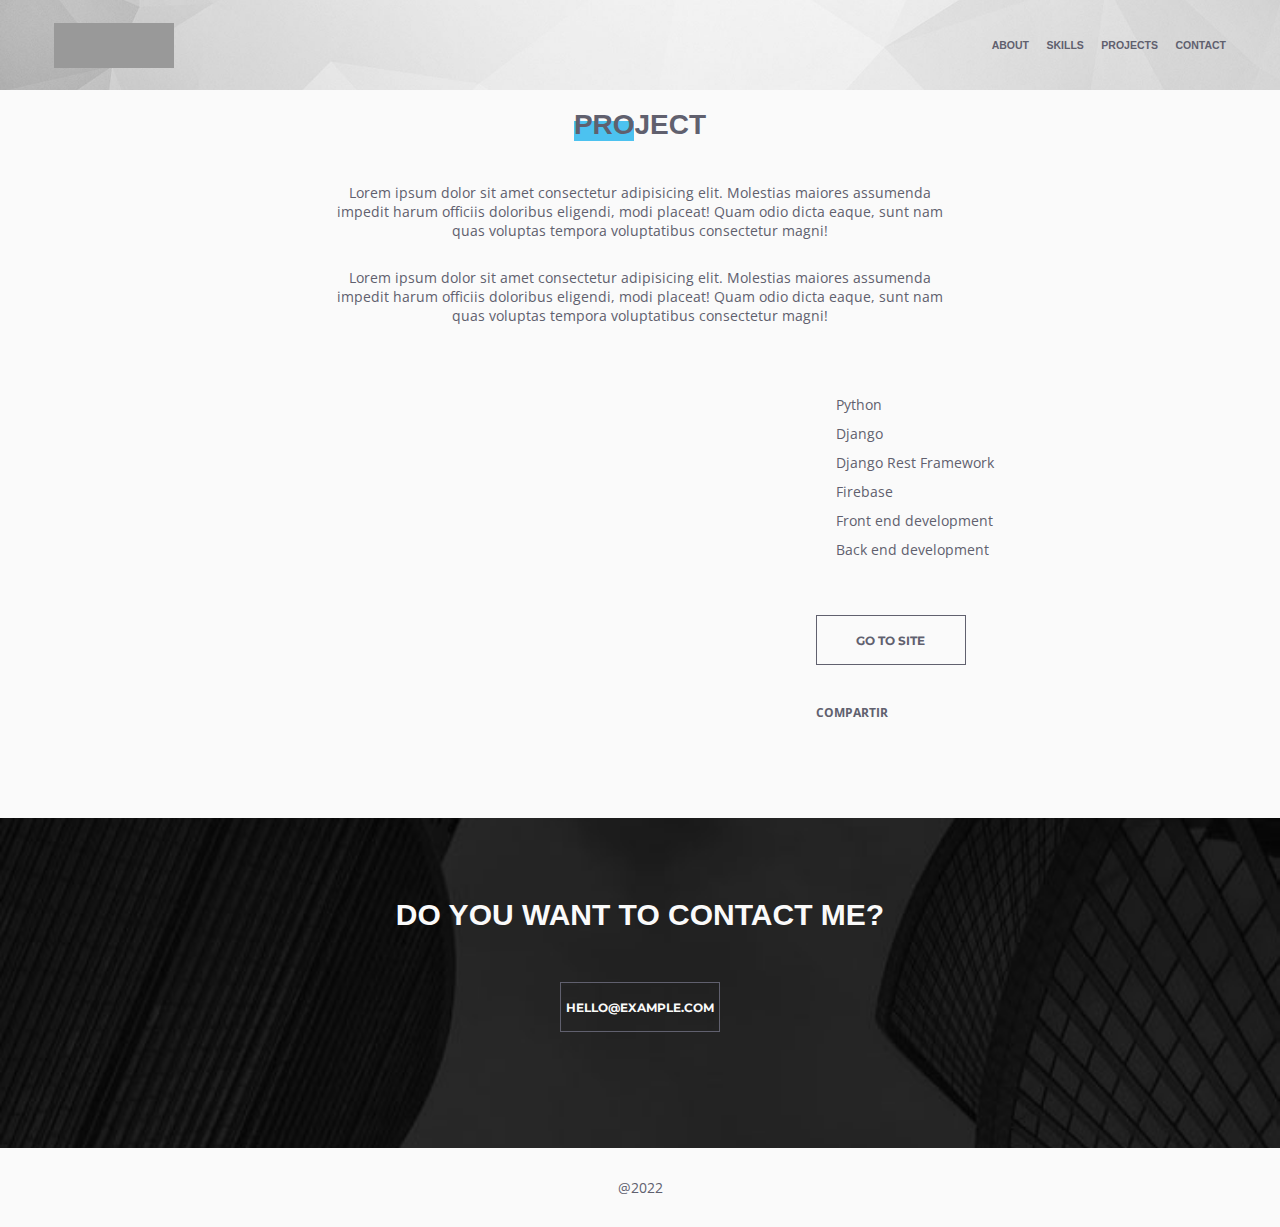
==== project.html @ 12405a57 "create index and project pages" ====
<!DOCTYPE html>
<html lang="es">
<head>
    <meta charset="UTF-8">    
    <meta name="viewport" content="width=device-width, initial-scale=1.0">
    <title>Project</title>

    <link rel="preconnect" href="https://fonts.googleapis.com">
    <link rel="preconnect" href="https://fonts.gstatic.com" crossorigin>
    <link href="https://fonts.googleapis.com/css2?family=Montserrat:wght@400;700&family=Open+Sans:wght@300;400;600;700;800&display=swap" rel="stylesheet">
    <link rel="stylesheet" href="https://cdnjs.cloudflare.com/ajax/libs/ionicons/2.0.0/css/ionicons.min.css" integrity="sha512-JApjWRnfonFeGBY7t4yq8SWr1A6xVYEJgO/UMIYONxaR3C9GETKUg0LharbJncEzJF5Nmiv+Pr5QNulr81LjGQ==" crossorigin="anonymous" referrerpolicy="no-referrer" />
    <link rel="stylesheet" href="assets/css/style.css">
</head>
<body>
    <header class="header header-2">
        <div class="header-inner content">
            <a class="logo" href="/"></a>
            <div class="navigation">            
                <i class="navigation-navicon icon ion-navicon"></i>
                <nav class="navigation-links">        
                    <a href="/#about">About</a>
                    <a href="/#skills">Skills</a>
                    <a href="/#projects">Projects</a>
                    <a href="/#contact">Contact</a>
                </nav>
            </div>
        </div>
    </header>    

    <section class="content compact">
        <article class="column-center section-2">
            <h1 class="section-title">Project</h1>            
            <p class="text-center">Lorem ipsum dolor sit amet consectetur adipisicing elit. Molestias maiores assumenda impedit harum officiis doloribus eligendi, modi placeat! Quam odio dicta eaque, sunt nam quas voluptas tempora voluptatibus consectetur magni!</p>
            <p class="text-center">Lorem ipsum dolor sit amet consectetur adipisicing elit. Molestias maiores assumenda impedit harum officiis doloribus eligendi, modi placeat! Quam odio dicta eaque, sunt nam quas voluptas tempora voluptatibus consectetur magni!</p>
        </article>                
    </section>

    <section class="content project">
        <div class="project-list">
            <ul class="skills-list">
                <li>Python</li>
                <li>Django</li>
                <li>Django Rest Framework</li>
                <li>Firebase</li>
                <li>Front end development</li>
                <li>Back end development</li>
            </ul>            

            <a class="btn" href="#" target="_blank">Go to site</a>

            <h5>COMPARTIR</h5>            
            <div class="social-links">
                <a href="#" target="_blank"><i class="icon ion-social-facebook"></i></a>
                <a href="#" target="_blank"><i class="icon ion-social-twitter"></i></a>
                <a href="#" target="_blank"><i class="icon ion-social-linkedin"></i></a>                
            </div>            
        </div>

        <div class="project-images">
            <img src="https://picsum.photos/720/430?random=1" alt="">
            <img src="https://picsum.photos/720/430?random=2" alt="">
            <img src="https://picsum.photos/720/430?random=3" alt="">
        </div>
    </section>

    <section class="contact" id="contact">
        <div class="content content-compact">
            <p class="contact-text">Do you want to contact me?</p>
            <a class="btn white-color" href="#">hello@example.com</a>
            <div class="social-links">
                <a href="#" target="_blank"><i class="icon ion-social-facebook"></i></a>
                <a href="#" target="_blank"><i class="icon ion-social-twitter"></i></a>
                <a href="#" target="_blank"><i class="icon ion-social-linkedin"></i></a>
                <a href="#" target="_blank"><i class="icon ion-social-github"></i></a>            
            </div>
        </div> 
    </section>

    <footer>
        @2022
    </footer>

    <script src="assets/js/index.js"></script>
</body>
</html>
---- assets/css/style.css ----
/** Base **/
:root {    
    --light-color: #fafafa;
    --secondary-color: #4cc2f0;
    --gray-color: #999999;
    --gray-color-2: #404051;
    --white-transparent-color: rgba(255,255,255, 0.8);
    --bg-color: var(--light-color);
    
    --font-color: #60606e;
    --font-secondary-color: #fafafa;
    --font-text: "Open sans", sans-serif;
    --font-secondary: "Montserrat", sans-serif;
    --font-secondary-700: "Montserrat Bold", sans-serif;

    --navbar-height: 60px;
    --navbar-secondary-height: 90px;
}

h1, h2, h3 {
    font-family: var(--font-secondary-700);
}

/** Resets **/


html {
    box-sizing: border-box;
    font-size: 14px;
    background-color: var(--bg-color);
    color: var(--font-color);
    scroll-behavior: smooth;
}

*,
*:before,
*:after {
  box-sizing: inherit;
}

body {
    margin: 0;
    font-family: var(--font-text);    
}

img {
    width: 100%;
    height: auto;
}

a {
    color: var(--font-color);
    text-decoration: none;
}

a:hover {    
    color: var(--secondary-color);
}

/** Layouts **/

/* header */
.header {
    position:fixed;
    top: 0;
    z-index: 99;
    height: var(--navbar-height);
    width: 100%;
    background-color: var(--white-transparent-color);
}

.header .header-inner {
    align-items: center;
    display: flex;
    height: 100%;
    justify-content: space-between;    
}

.header .logo {
    display: block;
    height: 45px;
    width: 120px;
    background-color: #999999;
}

.header.header-2 {
    height: var(--navbar-secondary-height);
    background-image: url(/assets/img/bg1.jpg);
    background-position: center;
    background-size: cover;
}

/* hero */
.hero {
    background-image: url(/assets/img/bg1.jpg);
    background-repeat: no-repeat;
    background-size: cover;
    background-position: center;
}

.hero-logo {
    display: inline-block;
    height: 160px;
    max-width: 450px;
    width: 100%;
    background-color: #999999;
}

.hero-text {
    font-weight: bold;
    line-height: 1.875rem;
    text-align: center;
}

/* skills */
.skills .section-title {    
    margin-bottom: 3rem;
}

.skills-list {
    display: inline-block;
    margin: 1.875rem 0;
    padding: 0;
    list-style: none;
}

.skills-list > li {
    position: relative;
    padding-left: 20px;
    margin-bottom: 10px;
}

.skills-list > li::after {
    position: absolute;
    left: 0;
    top: 3px;
    color: var(--secondary-color);
    font-family: "Ionicons";
    content: '\f374';
}

@media (min-width: 576px) {
    .skills { 
        display: grid;    
        grid-template-columns: repeat(2, 47%);
        justify-content: space-between;
        align-content: center;
    }
    
    .skills .section-title {
        grid-column: span 2;        
    }
}

@media (min-width: 992px) {
    .skills {         
        grid-template-columns: repeat(3, 30%);        
        align-content: center;
    }
    
    .skills .section-title {
        grid-column: span 3;        
    }
}

/* projects */
.projects .section-title {
    margin-bottom: 3rem;
}

.project-card {
    position: relative;
    display: block;
    margin-bottom: 0.5rem;
    width: 100%;
    overflow: hidden;
}

.project-card > img {
    height: 100%;
    width: 100%;
    object-fit: cover;
}

.project-card-info {
    position: absolute;
    left: 0;
    top:0;
    display: flex;
    flex-direction: column;
    justify-content: center;
    align-items: center;
    height: 100%;
    width: 100%;
    background-color: var(--white-transparent-color);
    opacity: 0;
    
    -webkit-transform: translateX(-100%);
    -ms-transform: translateX(-100%);
    transform: translateX(-100%);    
    -webkit-transition: all .2s ease-in-out;
    transition: all .2s ease-in-out;
    
}

.project-card-info .info-title {
    display: inline-block;
    font-family: var(--font-secondary-700);
    font-weight: 700;
    text-transform: uppercase;
    font-size: 1.286rem;    
    color: var(--font-color);
}

.project-card-info > em {
    display: inline-block;
    padding: 5px;
    margin-top: 5px;    
    font-style: normal;
    font-weight: 700;
    color: #ffffff;
    background-color: #4cc2f0;
}

.project-card-info > * {
    -webkit-transform: translateY(20px);
    -ms-transform: translateY(20px);
    transform: translateY(20px);
    -webkit-transition: all .5s ease-in-out .3s;
    transition: all .5s ease-in-out .3s;
    opacity: 0;
}

.project-card:hover .project-card-info {
    opacity: 1;
    -webkit-transform: translateX(0);
    -ms-transform: translateX(0);
    transform: translateX(0);
}

.project-card:hover .project-card-info > * {
    opacity: 1;
    -webkit-transform: translateY(0);
    -ms-transform: translateY(0);
    transform: translateY(0);
}


@media (min-width: 576px) {
    .projects { 
        display: grid;    
        grid-template-columns: repeat(2, 49.5%);
        justify-content: space-between;
        align-content: center;
    }
    
    .projects .section-title {
        grid-column: span 2;        
    }    
}

@media (min-width: 992px) {
    .projects {         
        grid-template-columns: repeat(3, 33%);        
        align-content: center;
    }
    
    .projects .section-title {
        grid-column: span 3;        
    }
}

/* contact */
.contact {
    margin-top: 2.143rem;
    padding-bottom: 3.571rem;
    padding-top: 3.571rem;
    background-image: url(/assets/img/bg2.jpg);
    background-position: center;
    background-size: cover;
    font-family: var(--font-secondary-700);
    font-weight: 700;
    text-transform: uppercase;
    text-align: center;
    color: var(--font-secondary-color);
}

.contact .contact-text {
    font-size: 2.143rem;
}

.contact .social-links {
    margin-top: 2.143rem;
}

.contact .social-links > a {
    color: var(--font-secondary-color);
}

/* footer */
footer {
    padding-bottom: 2.143rem;
    padding-top: 2.143rem;
    text-align: center;
}

/* project page */
.project-list {
    display: flex;
    margin-bottom: 2.143rem;
    align-items: center;
    flex-direction: column;    
    grid-area: project-list;
}

.project-images {    
    grid-area: project-images;
}

@media (min-width: 992px) {
    .project-list {
        align-items: start;        
    }    
    
    .project {
        display: grid;
        grid-template-columns: 60% 35%;
        grid-template-rows: auto;
        grid-template-areas:
        "project-images project-list";     
        justify-content: space-between;
        align-items: start;
    }
}

/** Components **/

/* navigation */
.navigation {    
    display: flex;
    flex-direction: column;
    align-items: flex-end;    
}

.navigation-links {
    position:absolute;
    right: 0;
    top: var(--navbar-height);
    display: flex;
    flex-direction: column;
    width: 100%;
    background-color: var(--font-color);
    visibility: hidden;
}

.navigation-links > a {
    padding: 0.7rem 0;
    color: var(--font-secondary-color);
    font-family: var(--font-secondary-700);
    font-size: 0.75rem;
    font-weight: 700;
    text-align: center;
    text-transform:uppercase;
}

.navigation-links > a:hover {
    background-color: var(--gray-color-2);
}

.navigation-navicon {    
    padding: 0 0.5rem;
    font-size: 2rem;
    cursor: pointer;
}

@media (min-width: 576px) {
    .navigation {            
        flex-direction: row;
        align-items: flex-end;        
    }
    
    .navigation-links {        
        position: relative;      
        top: auto;        
        flex-direction: row;        
        background-color: inherit;
        visibility: visible;
    }

    .navigation-links > a {
        position: relative;
        padding: 0.7rem 0;
        margin-right: 1.250rem;
        color: var(--font-color);
    }

    .navigation-links > a:last-child {        
        margin-right: 0;        
    }

    .navigation-links > a:hover {
        background-color: inherit;
    }

    .navigation-links > a::after {
        position: absolute;
        top: 50px;
        left: 0;
        width: 50%;
        height: 1px;
        background-color: var(--font-color);
        opacity: 0;
        content: "";
        -webkit-transition: all .2s ease-in-out;
        transition: all .2s ease-in-out;
    }        

    .navigation-links > a:hover::after {
        top: 0;
        opacity: 1;
    }

    .navigation-navicon {
        display: none;
    }
}

/* social links */
.social-links > a {
    display: inline-block;
    margin-left: 0.5rem;
    margin-right: 0.5rem;
    font-size: 1.2rem;
}

/* section title */
.section-title {
    position: relative;
    margin-bottom: 2rem;
    text-align: center;
    text-transform: uppercase;
}

.section-title::before{
    position: absolute;
    top: 12px;    
    z-index: -1;
    height: 20px;    
    width: 60px;
    content: "";
    background-color: var(--secondary-color);
}

/* button */
.btn {
    display: inline-block;
    height: 50px;
    margin: 20px 0;
    min-width: 150px;
    padding: 0 5px;    
    font-family: var(--font-secondary);
    font-size: 0.875rem;
    font-weight: 700;
    line-height: 50px;
    text-align: center;
    text-transform: uppercase;
    border: 1px solid var(--font-color);
    -webkit-transition: all .2s ease-in-out;
    transition: all .2s ease-in-out;
}

.btn:hover {
    color: var(--font-color);
    text-decoration: none;
    -webkit-transform: scale(1.01);
    -ms-transform: scale(1.01);
    transform: scale(1.01);
    -webkit-box-shadow: 0 0 10px rgb(0 0 0 / 20%);
    box-shadow: 0 0 10px rgb(0 0 0 / 20%);
}

/* card */
.card {
    position: relative;
    margin-bottom: 1rem;    
    padding: 1.875rem;
    border-top: solid 5px var(--secondary-color);
    -webkit-transition: all .2s ease-in-out;
    transition: all .2s ease-in-out;
}

.card::after {
    position: absolute;
    top: 0;
    right: 0;
    width: 0;
    height: 0;
    border-left: 10px solid transparent;
    border-right: 0px solid transparent;
    border-top: 10px solid var(--secondary-color);
    content: "";
}

.card:hover {
    -webkit-transform: scale(1.01);
    -ms-transform: scale(1.01);
    transform: scale(1.01);
    -webkit-box-shadow: 0 0 50px rgb(0 0 0 / 20%);
    box-shadow: 0 0 50px rgb(0 0 0 / 20%);
}

/** States **/

.is-visible {
    visibility: visible;
}

/** Utilities **/

.content {
    margin: auto;
    max-width: 1200px;
    padding: 0 1rem;
}

.content.compact { 
    max-width: 640px;
}

.section {
    padding-top: var(--navbar-height);
    min-height: 100vh;    
}

.section-2 {
    padding-bottom: 2.143rem;
    padding-top: var(--navbar-secondary-height);
}

.column-center {
    display: flex;
    align-items: center;
    flex-direction: column;
    justify-content: center;
}

.text-center {
    text-align: center;
}

.white-color {
    color: var(--font-secondary-color);
}

/* Small devices (landscape phones, 576px and up) */
@media (min-width: 576px) {}

/* Medium devices (tablets, 768px and up) */
@media (min-width: 768px) {}

/* Large devices (desktops, 992px and up) */
@media (min-width: 992px) {}

/* X-Large devices (large desktops, 1200px and up) */
@media (min-width: 1200px) {}

/* XX-Large devices (larger desktops, 1400px and up) */
@media (min-width: 1400px) {}
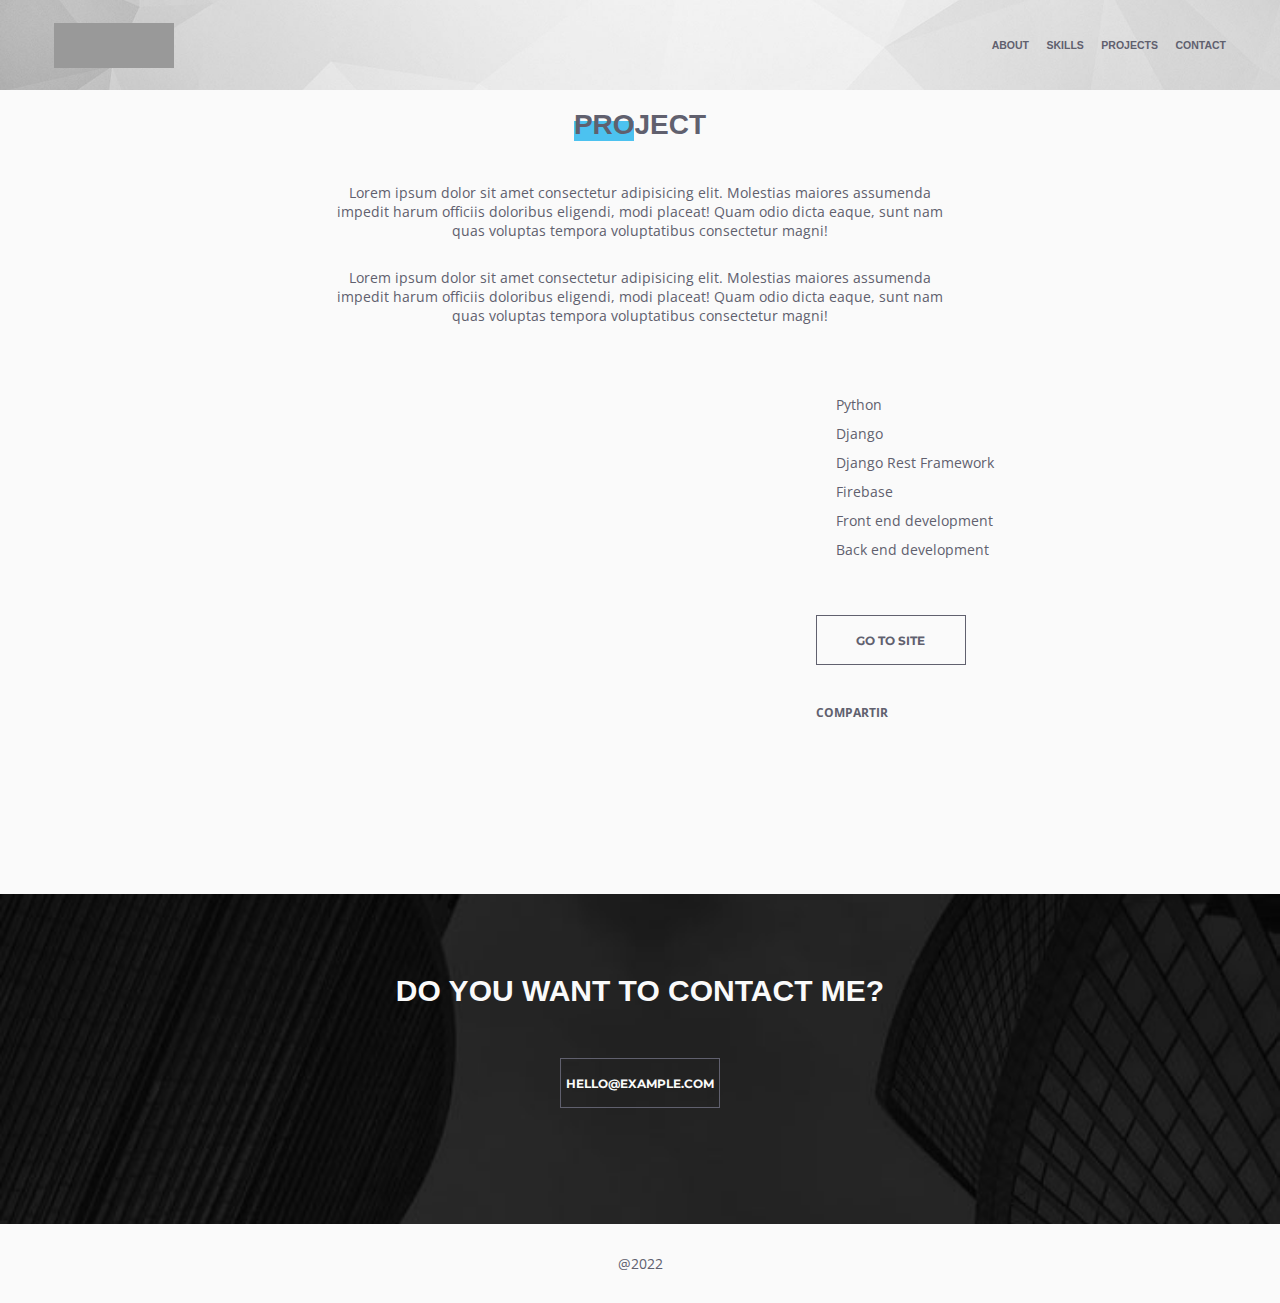
==== commit 139fd323: "add transitions state class for load, add page navigator component" ====
--- a/project.html
+++ b/project.html
@@ -11,7 +11,7 @@
     <link rel="stylesheet" href="https://cdnjs.cloudflare.com/ajax/libs/ionicons/2.0.0/css/ionicons.min.css" integrity="sha512-JApjWRnfonFeGBY7t4yq8SWr1A6xVYEJgO/UMIYONxaR3C9GETKUg0LharbJncEzJF5Nmiv+Pr5QNulr81LjGQ==" crossorigin="anonymous" referrerpolicy="no-referrer" />
     <link rel="stylesheet" href="assets/css/style.css">
 </head>
-<body>
+<body class="fadeIn">
     <header class="header header-2">
         <div class="header-inner content">
             <a class="logo" href="/"></a>
@@ -61,7 +61,20 @@
             <img src="https://picsum.photos/720/430?random=2" alt="">
             <img src="https://picsum.photos/720/430?random=3" alt="">
         </div>
+
     </section>
+    
+    <div class="content">
+        <div class="page-navigator">
+            <div>
+                <a href="./#projects"><i class="icon ion-grid"></i></a>            
+            </div>
+            <div>
+                <a href="#"><i class="icon ion-arrow-left-c"></i></a>
+                <a href="#"><i class="icon ion-arrow-right-c"></i></a>        
+            </div>
+        </div>
+    </div>
 
     <section class="contact" id="contact">
         <div class="content content-compact">
--- a/assets/css/style.css
+++ b/assets/css/style.css
@@ -63,7 +63,7 @@
 .header {
     position:fixed;
     top: 0;
-    z-index: 99;
+    z-index: 98;
     height: var(--navbar-height);
     width: 100%;
     background-color: var(--white-transparent-color);
@@ -313,7 +313,9 @@
     grid-area: project-list;
 }
 
-.project-images {    
+.project-images {
+    margin: 0 auto;
+    max-width: 640px;
     grid-area: project-images;
 }
 
@@ -330,6 +332,10 @@
         "project-images project-list";     
         justify-content: space-between;
         align-items: start;
+    }
+
+    .project-images {
+        max-width: 100%;
     }
 }
 
@@ -509,10 +515,45 @@
     box-shadow: 0 0 50px rgb(0 0 0 / 20%);
 }
 
+/* page navigator */
+.page-navigator {
+    display: flex;
+    justify-content: space-between;
+    margin: 2.143rem auto;
+    max-width: 640px;
+}
+
+.page-navigator a {
+    display: inline-block;    
+    width: 3rem;
+    height: 3rem;
+    padding-top: 0.5rem;
+    font-size: 1.5rem;
+    text-align: center;    
+}
+
+@media (min-width: 992px) {
+    .page-navigator {
+        max-width: 100%;
+    }
+}
+
 /** States **/
 
 .is-visible {
     visibility: visible;
+}
+
+.fadeIn {
+    opacity: 0;
+    -webkit-transition: opacity 0.7s;
+    transition: opacity 0.7s;   
+}
+
+.v-transition {
+    transform: translateY(100px);
+    -webkit-transition: transform 0.7s;
+    transition: transform 0.7s;   
 }
 
 /** Utilities **/
@@ -523,7 +564,7 @@
     padding: 0 1rem;
 }
 
-.content.compact { 
+.compact { 
     max-width: 640px;
 }
 
@@ -551,18 +592,3 @@
 .white-color {
     color: var(--font-secondary-color);
 }
-
-/* Small devices (landscape phones, 576px and up) */
-@media (min-width: 576px) {}
-
-/* Medium devices (tablets, 768px and up) */
-@media (min-width: 768px) {}
-
-/* Large devices (desktops, 992px and up) */
-@media (min-width: 992px) {}
-
-/* X-Large devices (large desktops, 1200px and up) */
-@media (min-width: 1200px) {}
-
-/* XX-Large devices (larger desktops, 1400px and up) */
-@media (min-width: 1400px) {}
